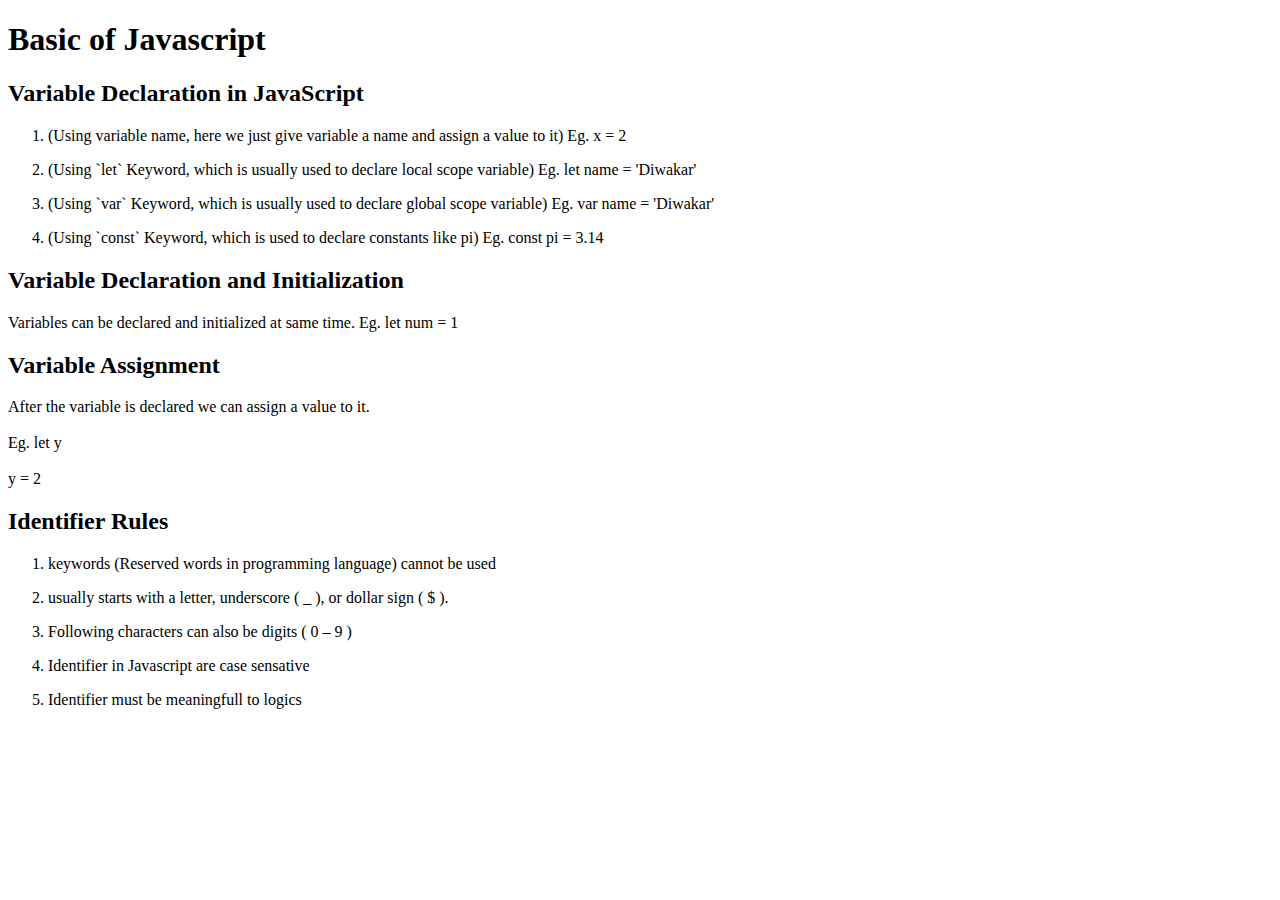
==== index.html @ fc583b01 "Add variable basics" ====
<!DOCTYPE html>
<html lang="en">
<head>
    <meta charset="UTF-8">
    <meta name="viewport" content="width=device-width, initial-scale=1.0">
    <title>JS Basics</title>

    <script type="text/javascript" src="script.js" defer></script>
</head>
<body>
    <!-- Heading of webpage -->
    <header>
        <h1 id="main-title"></h1>
    </header>

    <!-- Variable Section  -->
     <section>
        <!-- Variable Declaration -->
         <div id="variable-declaration">
             <h2 id="variable-declaration-title"></h2>

             <ol id="variable-declaration-methods">
                 <li id="method-first-variable-name">
                     <p id="method-first-variable-name-info"></p>
                 </li>
                 <li id="method-second-let">
                     <p id="method-second-let-info"></p>
                 </li>
                 <li id="method-third-var">
                     <p id="method-third-var-info"></p>
                 </li>
                 <li id="method-fourth-const">
                     <p id="method-fourth-const-info"></p>
                 </li>
             </ol>
         </div>

         <!-- Variable Declaration and Initialization -->
         <div id="variable-declaration-initialization">
            <h2 id="variable-declaration-initialization-title"></h2>

            <p id="variable-declaration-initialization-info"></p>
        </div>

        <!-- Variable Assignment -->
        <div id="variable-assignment">
            <h2 id="variable-assignment-title"></h2>

            <p id="variable-assignment-info"></p>
        </div>

        <!-- Identifier Rules for Variable Name  -->
        <div id="variable-identifier-rule">
            <h2 id="variable-identifier-rule-title"></h2>

            <ol id="variable-identifier-rule-info">
                <li id="rule-first">
                </li>
                <li id="rule-second">
                </li>
                <li id="rule-third">
                </li>
                <li id="rule-fourth">
                </li>
                <li id="rule-note"></li>
            </ol>
        </div>
     </section>
</body>
</html>
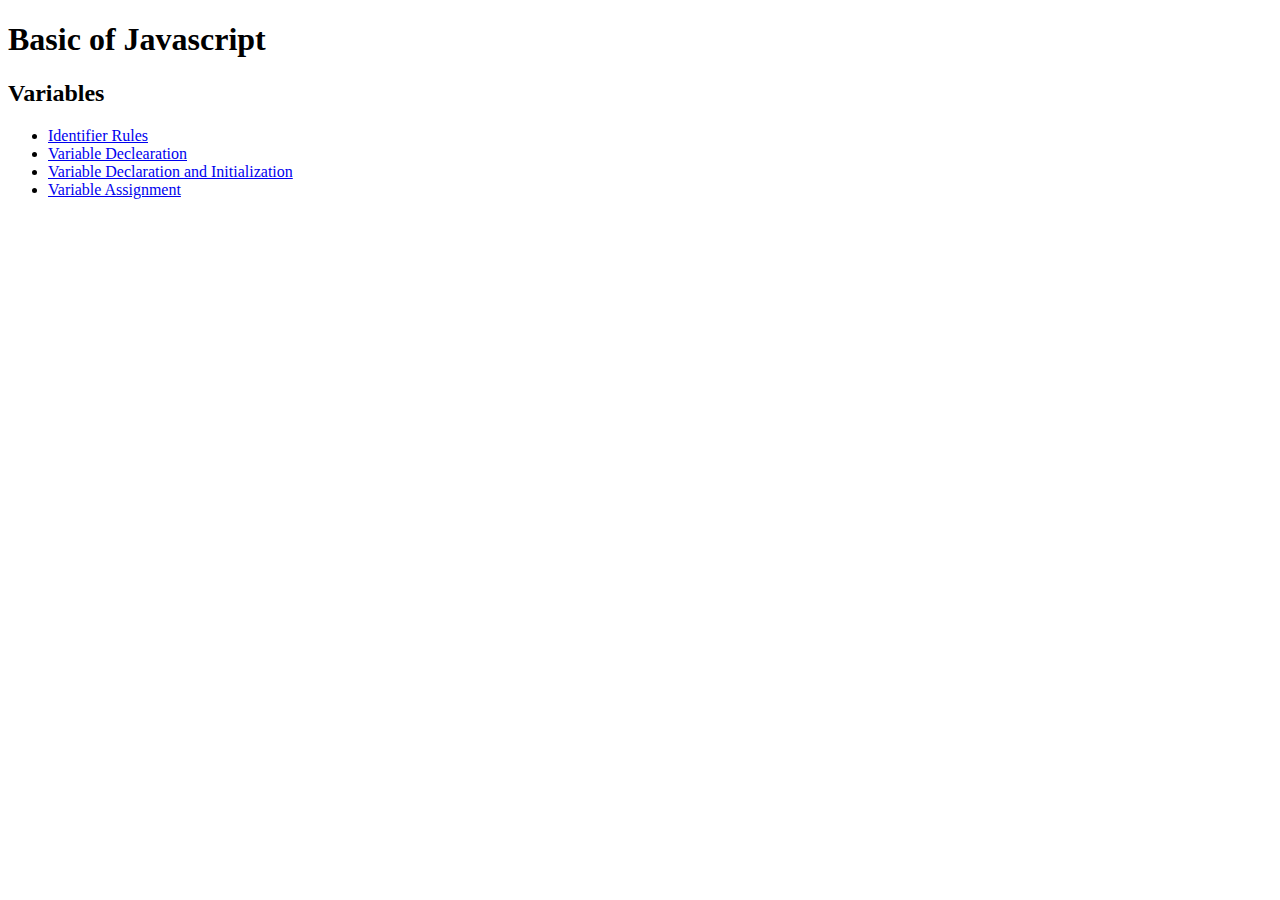
==== commit 03f03b99: "Complete variable section" ====
--- a/index.html
+++ b/index.html
@@ -5,7 +5,7 @@
     <meta name="viewport" content="width=device-width, initial-scale=1.0">
     <title>JS Basics</title>
 
-    <script type="text/javascript" src="script.js" defer></script>
+    <script type="text/javascript" src="./scripts/index.js" defer></script>
 </head>
 <body>
     <!-- Heading of webpage -->
@@ -13,58 +13,25 @@
         <h1 id="main-title"></h1>
     </header>
 
-    <!-- Variable Section  -->
-     <section>
-        <!-- Variable Declaration -->
-         <div id="variable-declaration">
-             <h2 id="variable-declaration-title"></h2>
-
-             <ol id="variable-declaration-methods">
-                 <li id="method-first-variable-name">
-                     <p id="method-first-variable-name-info"></p>
-                 </li>
-                 <li id="method-second-let">
-                     <p id="method-second-let-info"></p>
-                 </li>
-                 <li id="method-third-var">
-                     <p id="method-third-var-info"></p>
-                 </li>
-                 <li id="method-fourth-const">
-                     <p id="method-fourth-const-info"></p>
-                 </li>
-             </ol>
-         </div>
-
-         <!-- Variable Declaration and Initialization -->
-         <div id="variable-declaration-initialization">
-            <h2 id="variable-declaration-initialization-title"></h2>
-
-            <p id="variable-declaration-initialization-info"></p>
+    <section>
+        <div id="variable-topic-container">
+            <h2 id="variable-topic-heading"></h2>
+            
+            <ul id="js-variables">
+                <li>
+                    <a id="variable-identifier-rule-link" href="variables.html"></a>
+                </li>
+                <li>
+                    <a id="variable-declaration-link" href="variables.html"></a>
+                </li>
+                <li>
+                    <a id="variable-declaration-initialization-link" href="variables.html"></a>
+                </li>
+                <li>
+                    <a id="variable-assignment-link" href="variables.html"></a>
+                </li>
+            </ul>
         </div>
-
-        <!-- Variable Assignment -->
-        <div id="variable-assignment">
-            <h2 id="variable-assignment-title"></h2>
-
-            <p id="variable-assignment-info"></p>
-        </div>
-
-        <!-- Identifier Rules for Variable Name  -->
-        <div id="variable-identifier-rule">
-            <h2 id="variable-identifier-rule-title"></h2>
-
-            <ol id="variable-identifier-rule-info">
-                <li id="rule-first">
-                </li>
-                <li id="rule-second">
-                </li>
-                <li id="rule-third">
-                </li>
-                <li id="rule-fourth">
-                </li>
-                <li id="rule-note"></li>
-            </ol>
-        </div>
-     </section>
+    </section>
 </body>
 </html>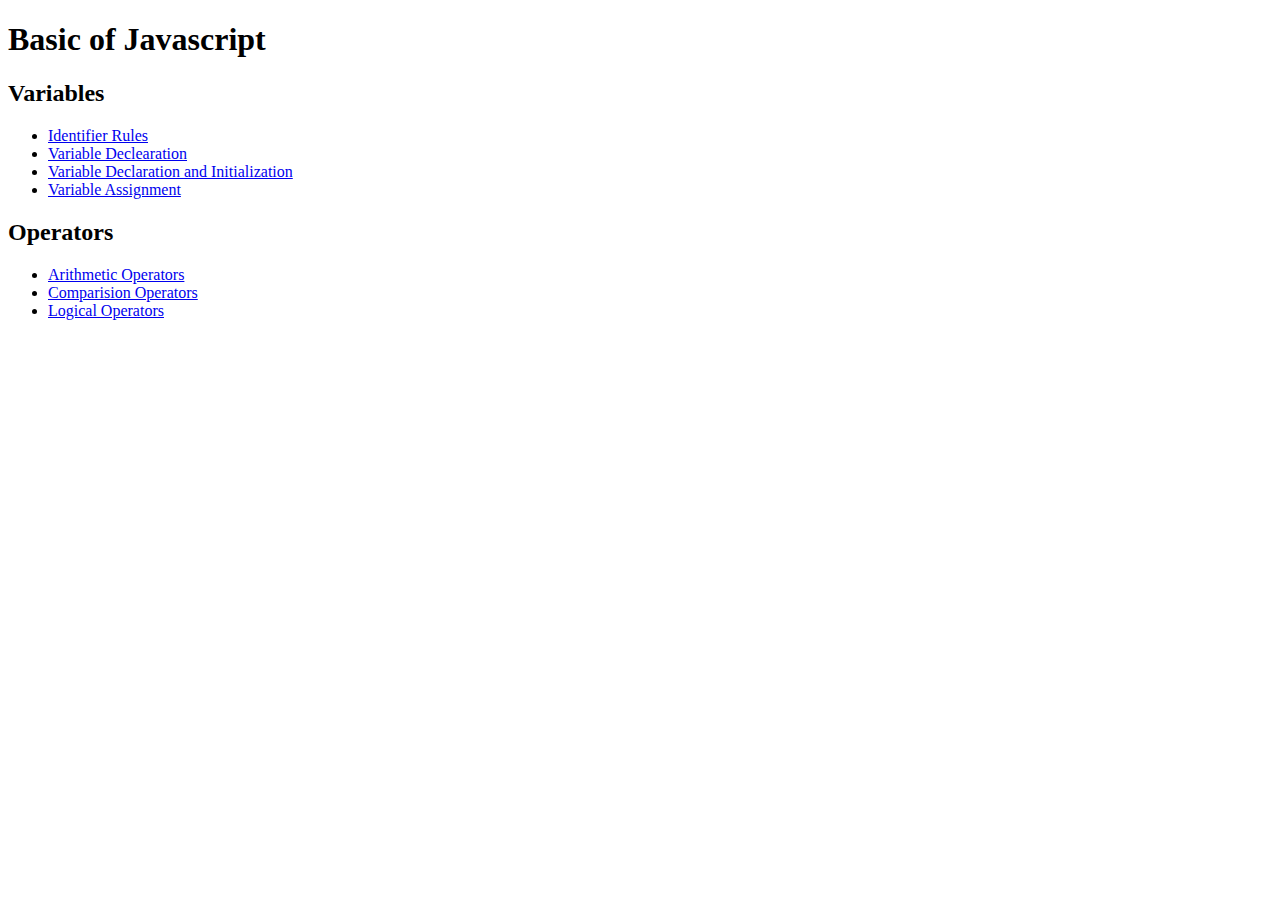
==== commit 00c382bf: "Add operators" ====
--- a/index.html
+++ b/index.html
@@ -32,6 +32,22 @@
                 </li>
             </ul>
         </div>
+
+        <div id="operator-topic-container">
+            <h2 id="operator-topic-heading"></h2>
+            
+            <ul id="js-operators">
+                <li>
+                    <a id="operator-arithmetic-link" href="operators.html"></a>
+                </li>
+                <li>
+                    <a id="operator-comparision-link" href="operators.html"></a>
+                </li>
+                <li>
+                    <a id="operator-logical-link" href="operators.html"></a>
+                </li>
+            </ul>
+        </div>
     </section>
 </body>
 </html>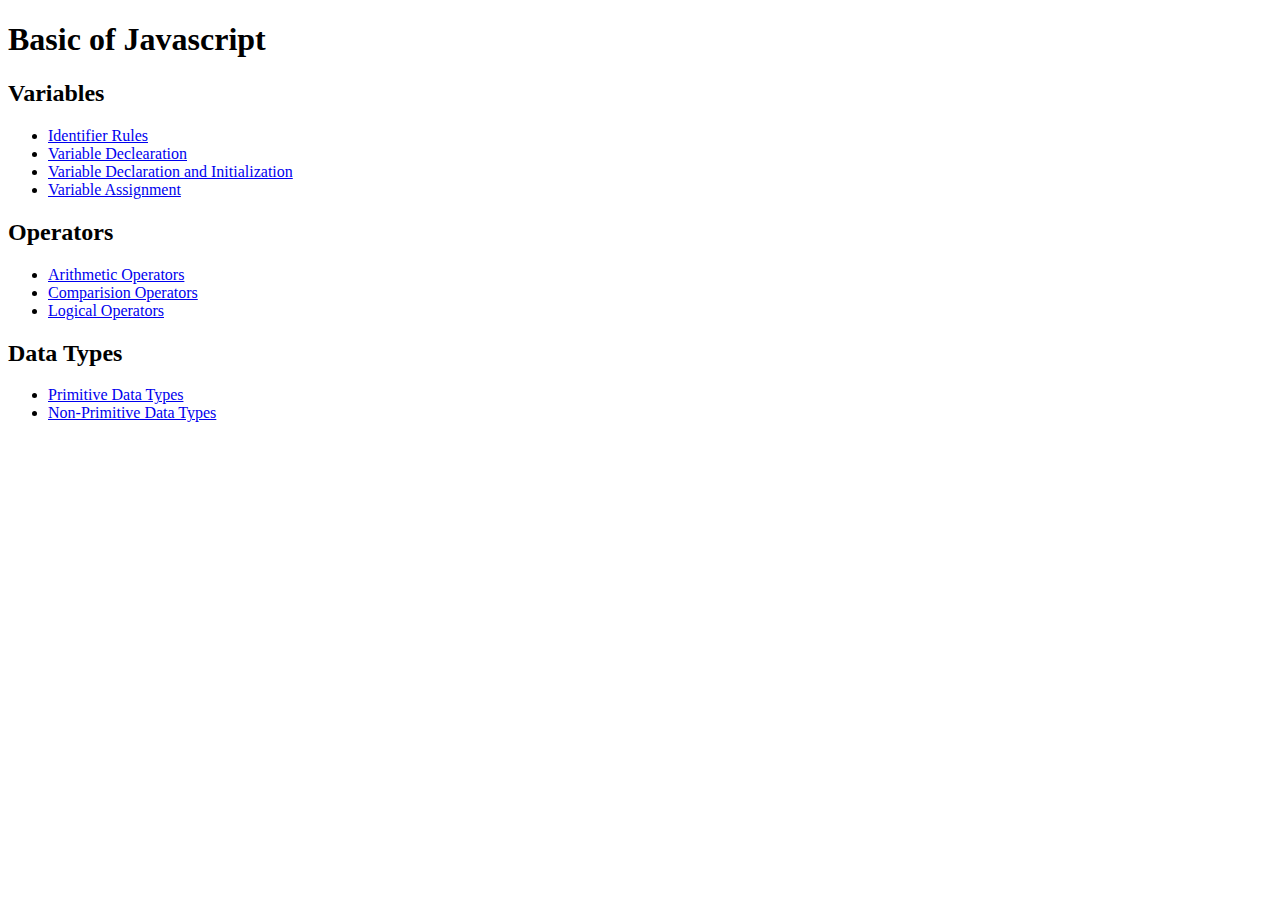
==== commit fb8c268a: "Ad data types" ====
--- a/index.html
+++ b/index.html
@@ -48,6 +48,19 @@
                 </li>
             </ul>
         </div>
+
+        <div id="data-types-topic-container">
+            <h2 id="data-types-topic-heading"></h2>
+            
+            <ul id="js-data-types">
+                <li>
+                    <a id="primitive-data-types-link" href="data-types.html"></a>
+                </li>
+                <li>
+                    <a id="non-primitive-data-types-link" href="data-types.html"></a>
+                </li>
+            </ul>
+        </div>
     </section>
 </body>
 </html>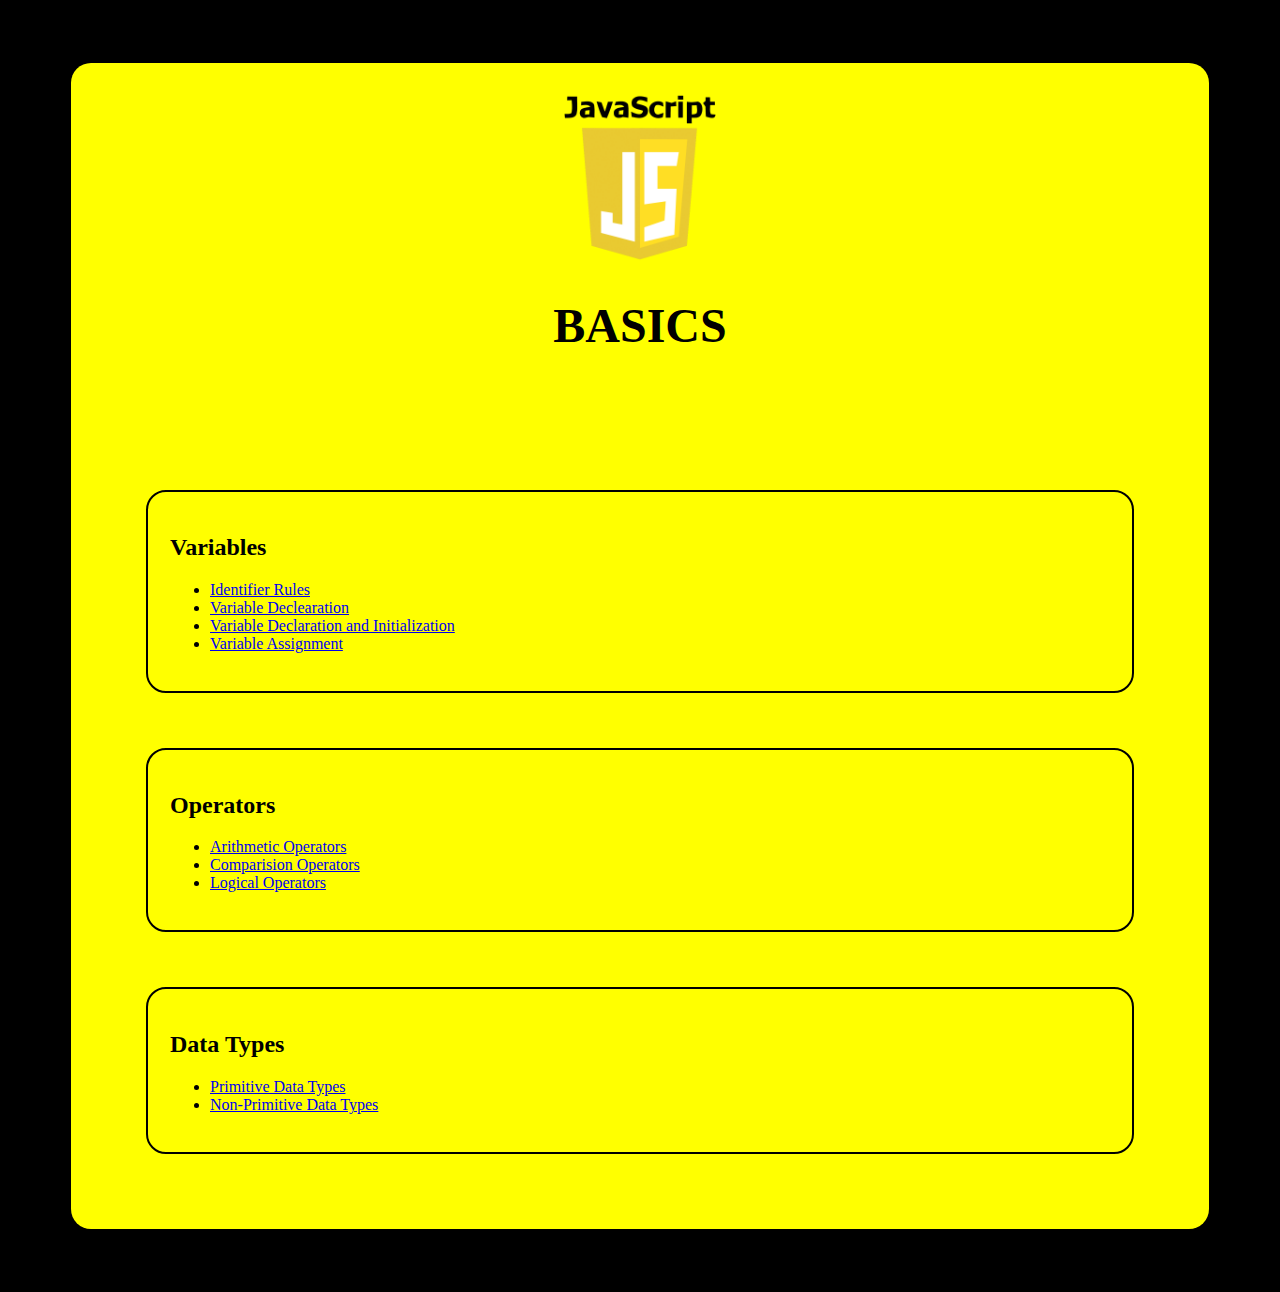
==== commit 4e4e9945: "Add index page CSS" ====
--- a/index.html
+++ b/index.html
@@ -5,16 +5,22 @@
     <meta name="viewport" content="width=device-width, initial-scale=1.0">
     <title>JS Basics</title>
 
+    <link rel="stylesheet" href="styles.css" />
+
     <script type="text/javascript" src="./scripts/index.js" defer></script>
 </head>
 <body>
     <!-- Heading of webpage -->
     <header>
+        <div class="js-logo">
+            <img src="assets/images/js-logo.png" alt="js-logo" width="100%">
+        </div>
         <h1 id="main-title"></h1>
     </header>
 
+    <!-- Content Section  -->
     <section>
-        <div id="variable-topic-container">
+        <div class="content-style" id="variable-topic-container">
             <h2 id="variable-topic-heading"></h2>
             
             <ul id="js-variables">
@@ -33,7 +39,7 @@
             </ul>
         </div>
 
-        <div id="operator-topic-container">
+        <div class="content-style" id="operator-topic-container">
             <h2 id="operator-topic-heading"></h2>
             
             <ul id="js-operators">
@@ -49,7 +55,7 @@
             </ul>
         </div>
 
-        <div id="data-types-topic-container">
+        <div class="content-style" id="data-types-topic-container">
             <h2 id="data-types-topic-heading"></h2>
             
             <ul id="js-data-types">
--- a/styles.css
+++ b/styles.css
@@ -0,0 +1,42 @@
+/* Index page CSS */ 
+body {
+    background-color: black;
+}
+
+header,
+section {
+    background-color: yellow;
+    margin-right: 5%;
+    margin-left: 5%;
+}
+
+header {
+    padding-top: 30px;
+    padding-bottom: 30px ;
+    margin-top: 5%;
+    border-radius: 20px 20px 0px 0px;
+}
+
+.js-logo {
+    width: 300px;
+    margin: auto;
+}
+
+#main-title {
+    font-size: 3rem;
+    text-align: center;
+}
+
+section {
+    border-radius: 0px 0px 20px 20px;
+    padding: 20px;
+    margin-bottom: 5%;
+}
+
+.content-style
+ {
+    border: 2px solid black;
+    margin: 5%;
+    padding: 2%;
+    border-radius: 20px;
+}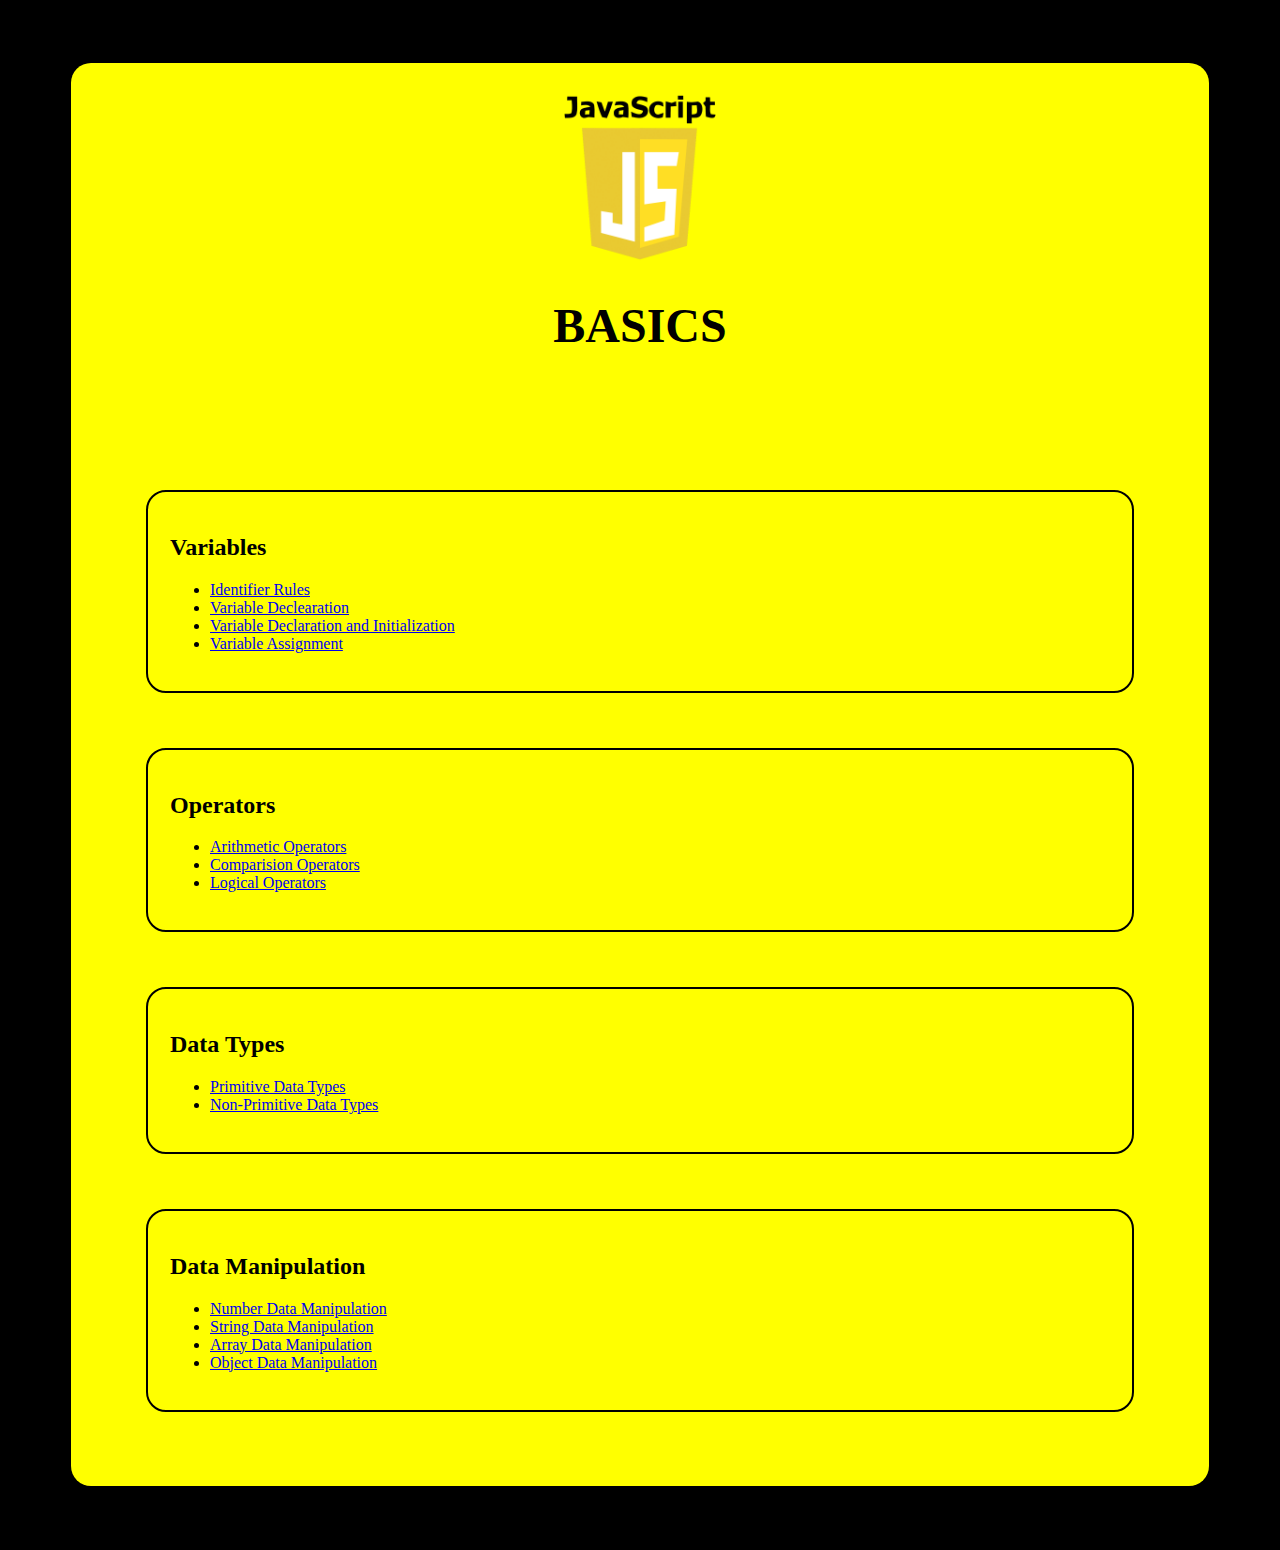
==== commit e35e43fe: "Add link to index.html" ====
--- a/index.html
+++ b/index.html
@@ -67,6 +67,25 @@
                 </li>
             </ul>
         </div>
+
+        <div class="content-style" id="data-manipulation-topic-container">
+            <h2 id="data-manipulation-topic-heading"></h2>
+            
+            <ul id="js-data-manipulation">
+                <li>
+                    <a id="number-data-manipulation-link" href="data-manipulation.html"></a>
+                </li>
+                <li>
+                    <a id="string-data-manipulation-link" href="data-manipulation.html"></a>
+                </li>
+                <li>
+                    <a id="array-data-manipulation-link" href="data-manipulation.html"></a>
+                </li>
+                <li>
+                    <a id="object-data-manipulation-link" href="data-manipulation.html"></a>
+                </li>
+            </ul>
+        </div>
     </section>
 </body>
 </html>--- a/styles.css
+++ b/styles.css
@@ -1,4 +1,3 @@
-/* Index page CSS */ 
 body {
     background-color: black;
 }
@@ -17,16 +16,6 @@
     border-radius: 20px 20px 0px 0px;
 }
 
-.js-logo {
-    width: 300px;
-    margin: auto;
-}
-
-#main-title {
-    font-size: 3rem;
-    text-align: center;
-}
-
 section {
     border-radius: 0px 0px 20px 20px;
     padding: 20px;
@@ -39,4 +28,73 @@
     margin: 5%;
     padding: 2%;
     border-radius: 20px;
+}
+
+/* Index page CSS */ 
+.js-logo {
+    width: 300px;
+    margin: auto;
+}
+
+#main-title {
+    font-size: 3rem;
+    text-align: center;
+}
+
+
+/* Variables page CSS */ 
+.js-variables-logo{
+    width: 300px;
+    margin: auto;
+}
+
+.js-variables-logo > img {
+    border-radius: 20px;
+}
+
+#variable-main-title {
+    font-size: 3rem;
+    text-align: center;
+}
+
+/* Operators page CSS */ 
+.js-operators-logo{
+    width: 300px;
+    margin: auto;
+}
+
+.js-operators-logo > img {
+    border-radius: 20px;
+}
+
+#operator-main-title {
+    font-size: 3rem;
+    text-align: center;
+}
+
+/* Data types page CSS */ 
+.js-data-types-logo{
+    width: 300px;
+    margin: auto;
+}
+
+.gif-box {
+    display: flex;
+    justify-content: center;
+}
+
+#data-types-main-title {
+    font-size: 3rem;
+    text-align: center;
+}
+
+/* Data manipulation page CSS */ 
+.js-data-manipulation-logo{
+    width: 300px;
+    margin: auto;
+}
+
+#data-manipulation-main-title {
+    font-size: 3rem;
+    text-align: center;
 }